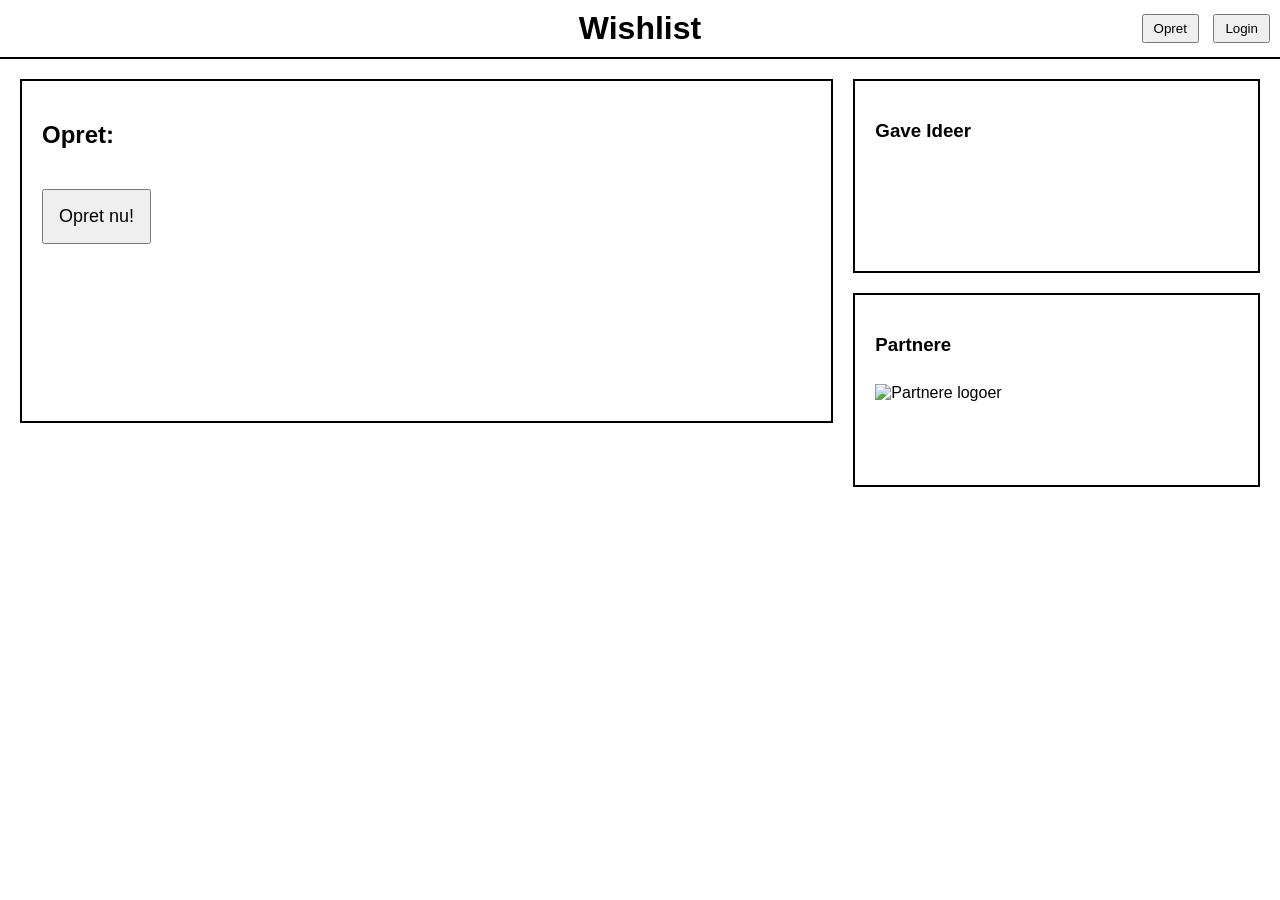
==== src/main/resources/templates/Index.html @ d3c53789 "Merge remote-tracking branch 'origin/main'" ====
<!DOCTYPE html>
<html lang="da">
<head>
    <meta charset="UTF-8">
    <title>Wishlist</title>
    <style>
        body {
            margin: 0;
            font-family: Arial, sans-serif;
        }

        /* Top bar */
        .topbar {
            border-bottom: 2px solid black;
            padding: 10px;
            display: flex;
            justify-content: center;
            align-items: center;
            position: relative;
        }

        .topbar h1 {
            margin: 0;
        }

        .top-buttons {
            position: absolute;
            right: 10px;
        }

        .top-buttons button {
            margin-left: 10px;
            padding: 5px 10px;
        }

        /* Layout */
        .container {
            display: flex;
            padding: 20px;
        }

        .left {
            flex: 2;
            margin-right: 20px;
        }

        .right {
            flex: 1;
        }

        .box {
            border: 2px solid black;
            padding: 20px;
            margin-bottom: 20px;
            min-height: 150px;
        }

        .big-box {
            height: 300px;
        }

        .button-big {
            margin-top: 20px;
            padding: 15px;
            font-size: 18px;
        }

        .partner-img {
            width: 100%;
            height: auto;
            margin-top: 10px;
        }
    </style>
</head>
<body>

<!-- Top bar -->
<div class="topbar">
    <h1>Wishlist</h1>
    <div class="top-buttons">
        <button>Opret</button>
        <button>Login</button>
    </div>
</div>

<!-- Main content -->
<div class="container">

    <!-- Left side -->
    <div class="left">
        <div class="box big-box">
            <h2>Opret:</h2>
            <button class="button-big">Opret nu!</button>
        </div>
    </div>

    <!-- Right side -->
    <div class="right">
        <div class="box">
            <h3>Gave Ideer</h3>
        </div>

        <div class="box partnere">
            <h3>Partnere</h3>
            <img src="partner.png" alt="Partnere logoer" class="partner-img">
        </div>
    </div>

</div>

</body>
</html>
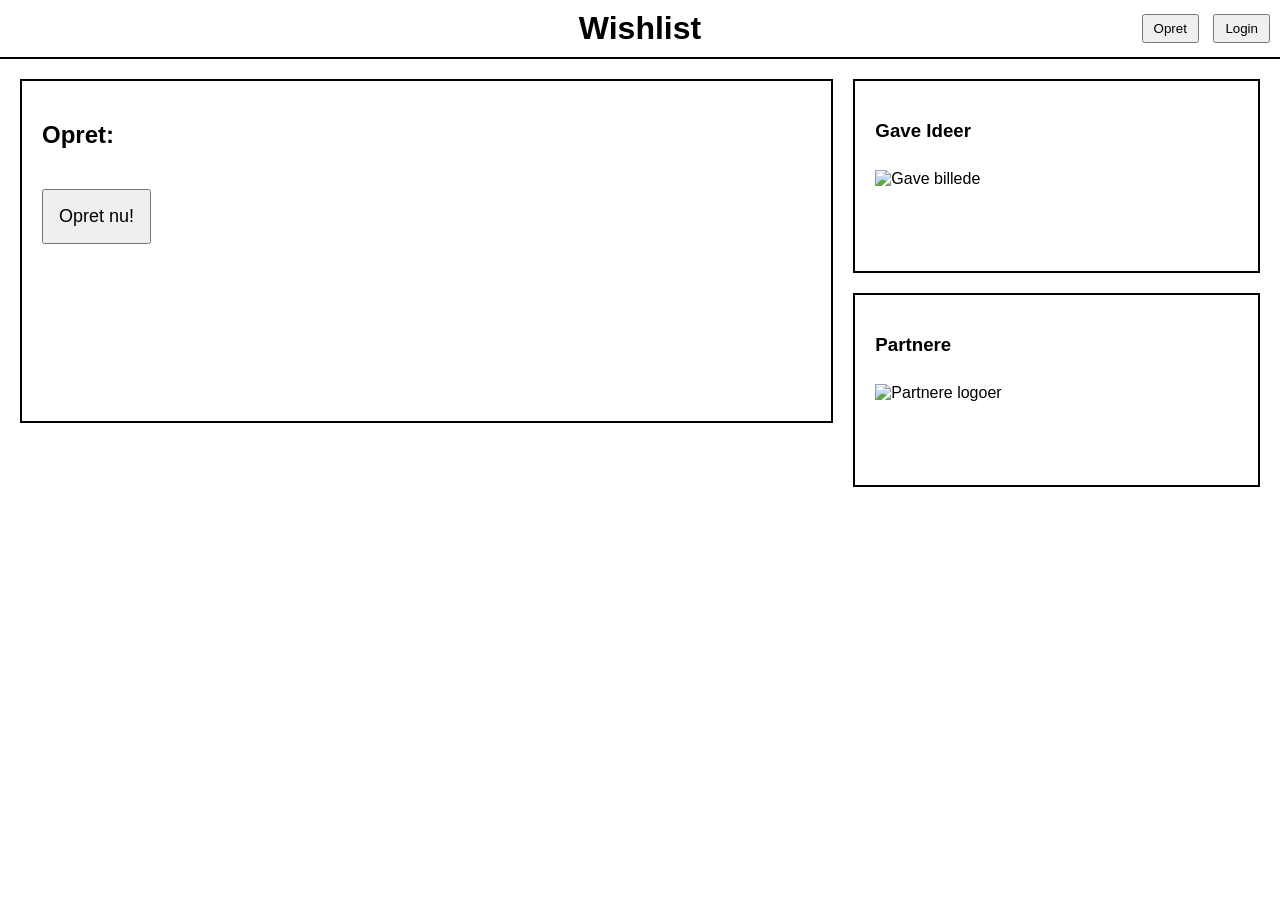
==== commit dd473521: "gave ideer billede" ====
--- a/src/main/resources/templates/Index.html
+++ b/src/main/resources/templates/Index.html
@@ -70,6 +70,12 @@
             height: auto;
             margin-top: 10px;
         }
+
+        .gaver-img {
+            width: 100%;
+            height: auto;
+            margin-top: 10px;
+        }
     </style>
 </head>
 <body>
@@ -98,6 +104,7 @@
     <div class="right">
         <div class="box">
             <h3>Gave Ideer</h3>
+            <img src="gaver.png" alt="Gave billede" class="gaver-img">
         </div>
 
         <div class="box partnere">
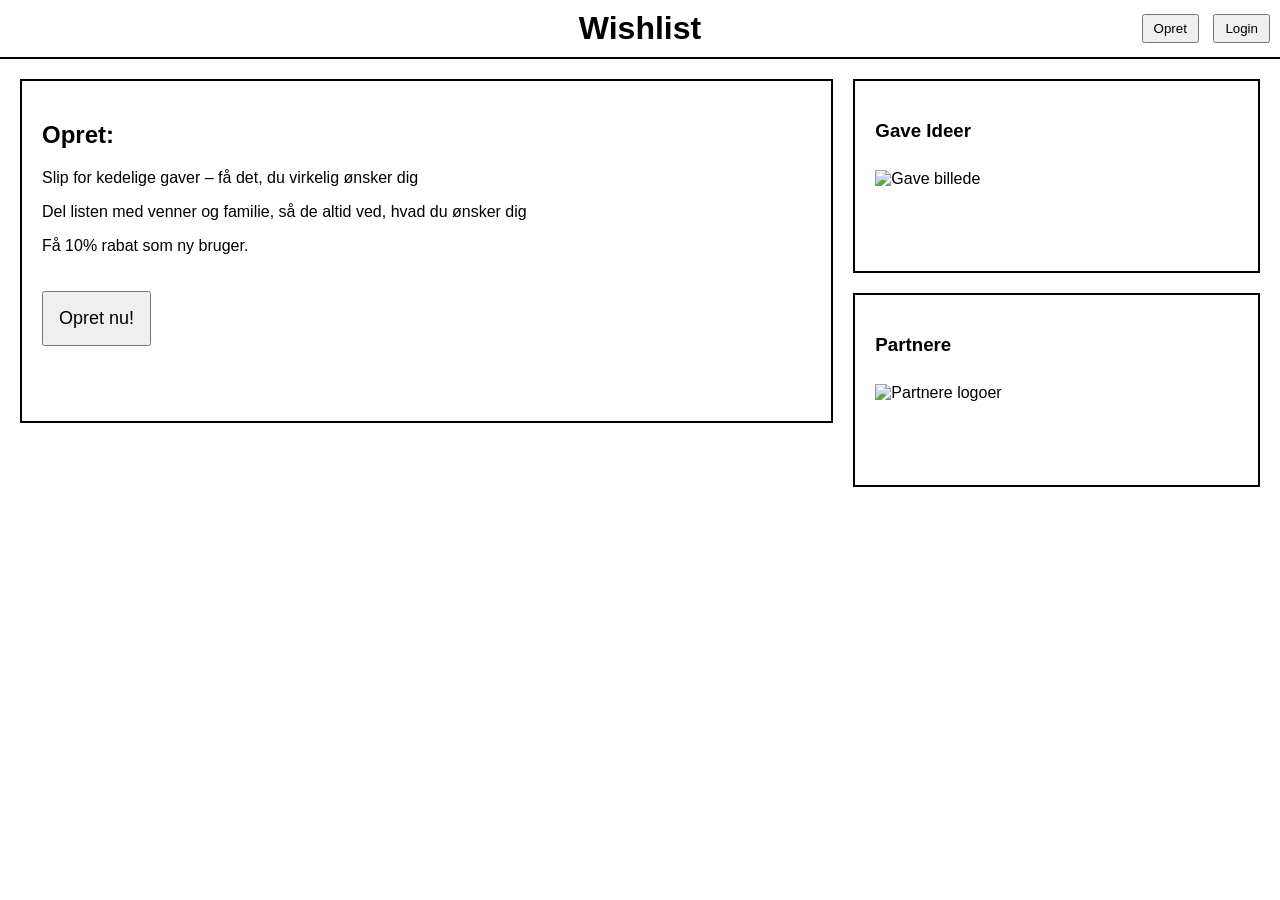
==== commit 643efcf7: "Tekst for opret" ====
--- a/src/main/resources/templates/Index.html
+++ b/src/main/resources/templates/Index.html
@@ -96,6 +96,9 @@
     <div class="left">
         <div class="box big-box">
             <h2>Opret:</h2>
+            <p>Slip for kedelige gaver – få det, du virkelig ønsker dig</p>
+            <p>Del listen med venner og familie, så de altid ved, hvad du ønsker dig</p>
+            <p>Få 10% rabat som ny bruger.</p>
             <button class="button-big">Opret nu!</button>
         </div>
     </div>
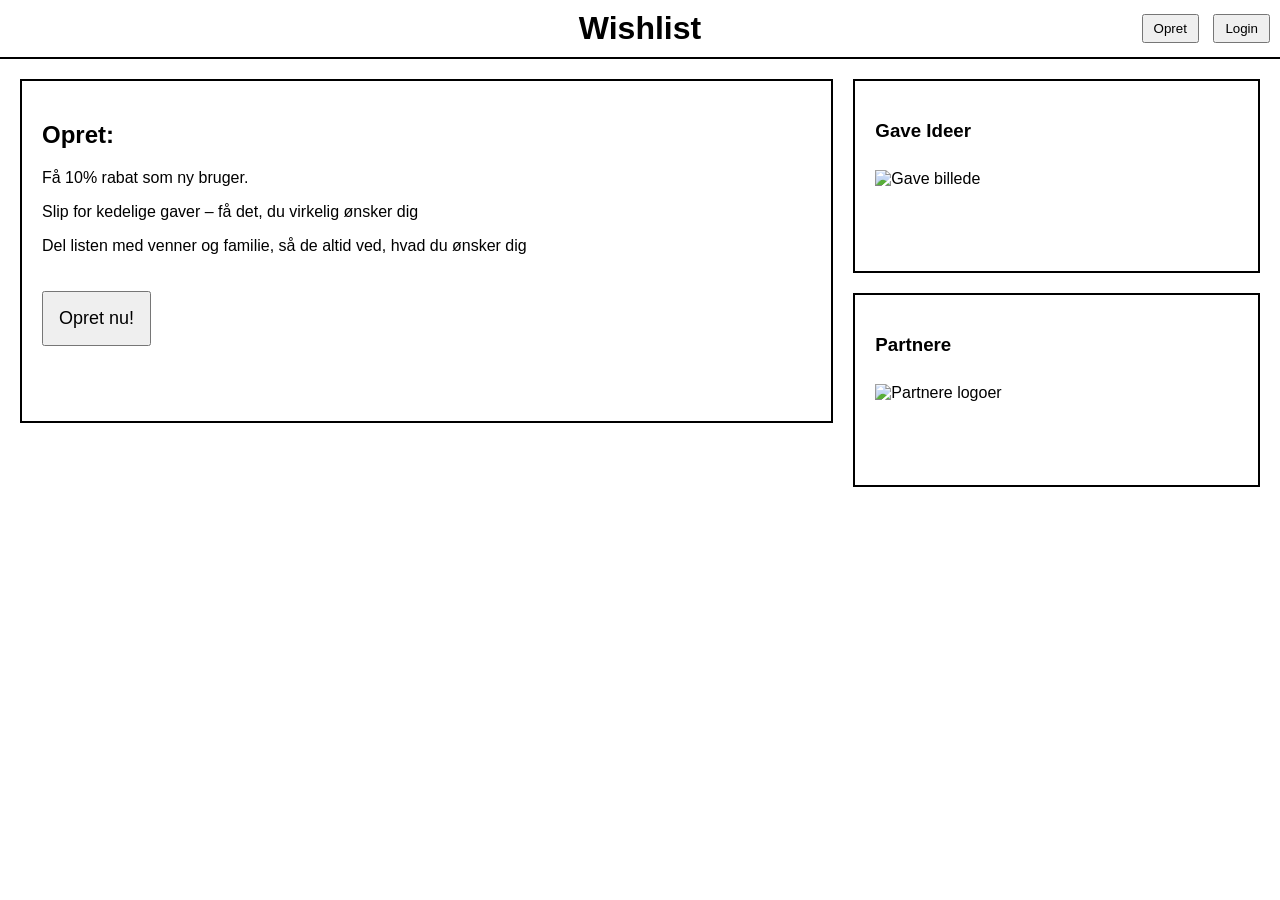
==== commit 6352d3c8: "Tekst for opret" ====
--- a/src/main/resources/templates/Index.html
+++ b/src/main/resources/templates/Index.html
@@ -96,9 +96,9 @@
     <div class="left">
         <div class="box big-box">
             <h2>Opret:</h2>
+            <p>Få 10% rabat som ny bruger.</p>
             <p>Slip for kedelige gaver – få det, du virkelig ønsker dig</p>
             <p>Del listen med venner og familie, så de altid ved, hvad du ønsker dig</p>
-            <p>Få 10% rabat som ny bruger.</p>
             <button class="button-big">Opret nu!</button>
         </div>
     </div>
